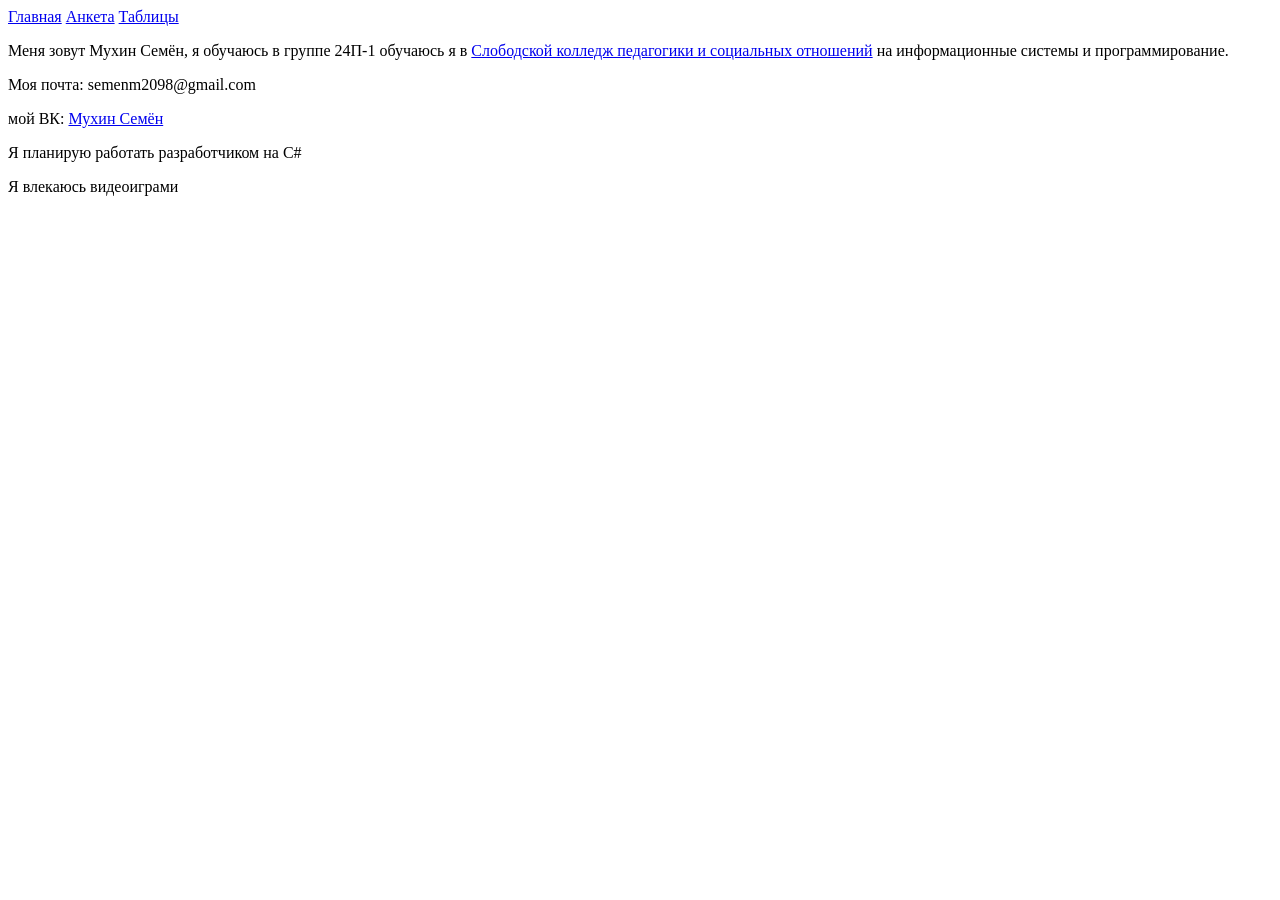
==== index.html @ 11a29756 "Update index.html" ====
<!DOCTYPE html>
<html>
<head>
<title>сайт</title>
</head>
<body>
<header>
<a href="index.html">Главная</a>
<a href="anketa.html">Анкета</a>
<a href="table.html">Таблицы</a>
</header>
<p>Меня зовут Мухин Семён, я обучаюсь в группе 24П-1 обучаюсь я в <a href="https://slobkoll.ru/" target="_blank">Слободской колледж
педагогики и социальных отношений</a> на информационные системы и программирование.</p>
<p>Моя почта: semenm2098@gmail.com</><p>мой ВК: <a href="http://vk.ru/kirito13545" target="_blank">Мухин Семён</a></>
<p>Я планирую работать разработчиком на С#</>
<p>Я влекаюсь видеоиграми</> 
<Br></>
</body>
</html>
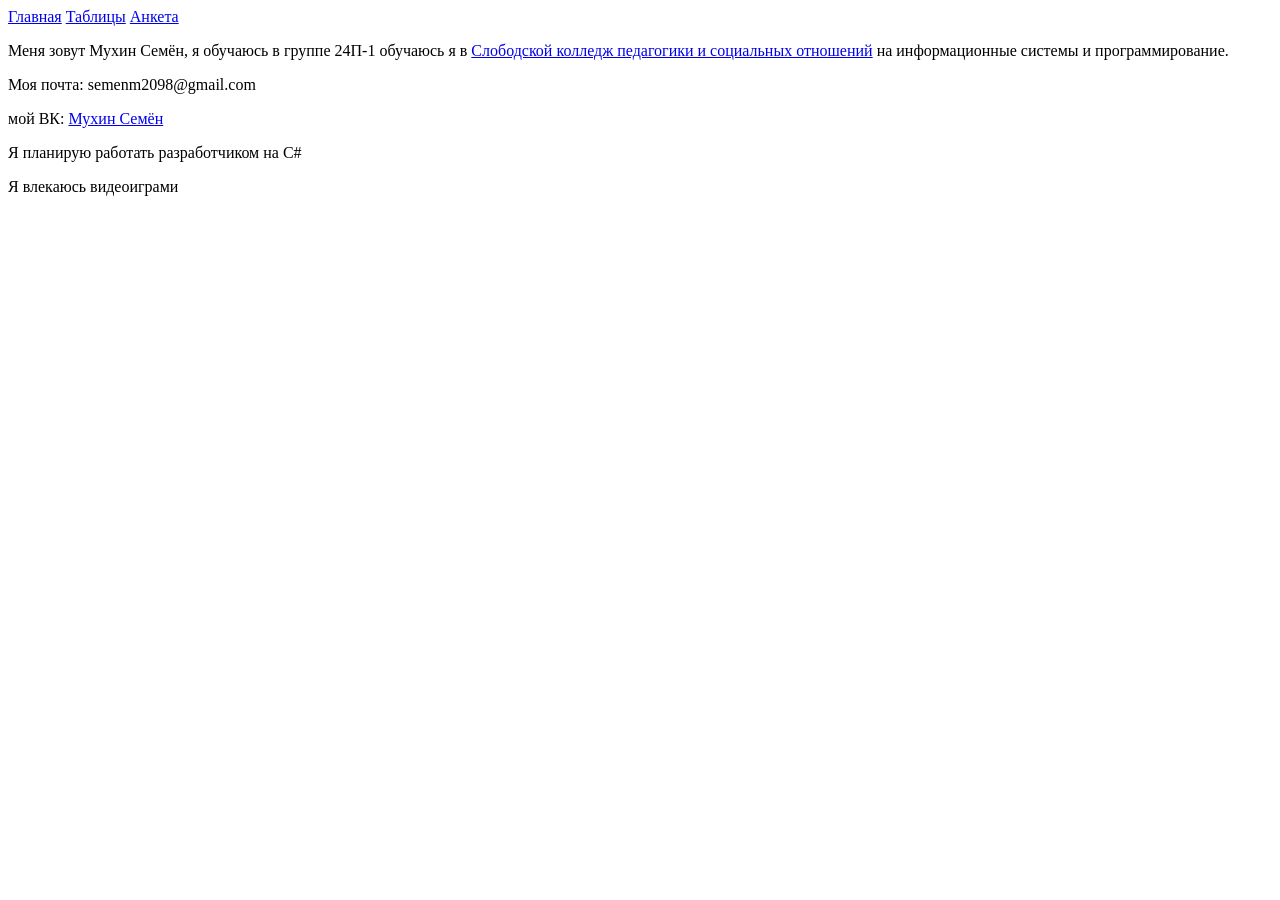
==== commit fc7ee8c0: "Update index.html" ====
--- a/index.html
+++ b/index.html
@@ -6,8 +6,8 @@
 <body>
 <header>
 <a href="index.html">Главная</a>
+<a href="table.html">Таблицы</a>
 <a href="anketa.html">Анкета</a>
-<a href="table.html">Таблицы</a>
 </header>
 <p>Меня зовут Мухин Семён, я обучаюсь в группе 24П-1 обучаюсь я в <a href="https://slobkoll.ru/" target="_blank">Слободской колледж
 педагогики и социальных отношений</a> на информационные системы и программирование.</p>
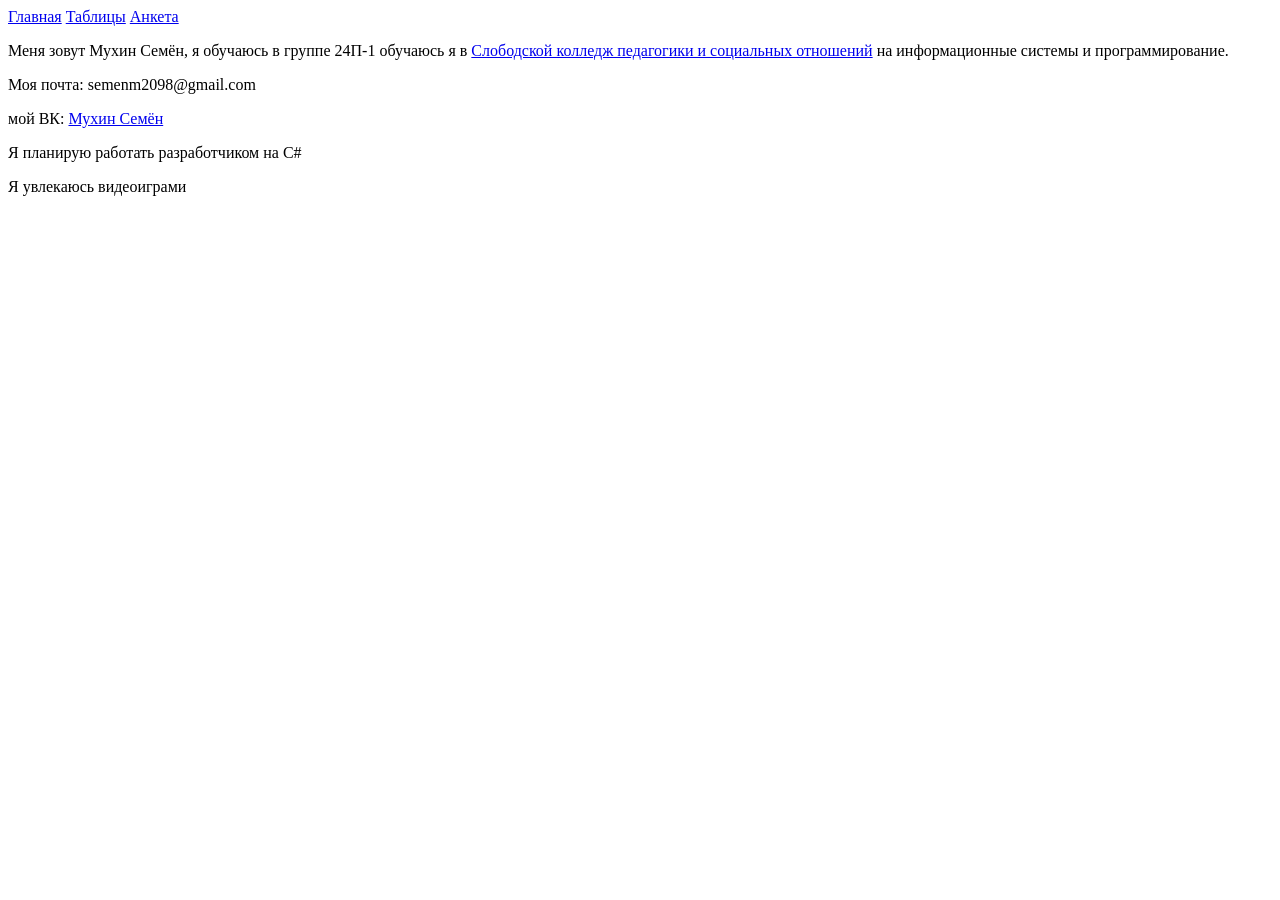
==== commit 13cc9100: "Update index.html" ====
--- a/index.html
+++ b/index.html
@@ -13,7 +13,7 @@
 педагогики и социальных отношений</a> на информационные системы и программирование.</p>
 <p>Моя почта: semenm2098@gmail.com</><p>мой ВК: <a href="http://vk.ru/kirito13545" target="_blank">Мухин Семён</a></>
 <p>Я планирую работать разработчиком на С#</>
-<p>Я влекаюсь видеоиграми</> 
+<p>Я yвлекаюсь видеоиграми</> 
 <Br></>
 </body>
 </html>
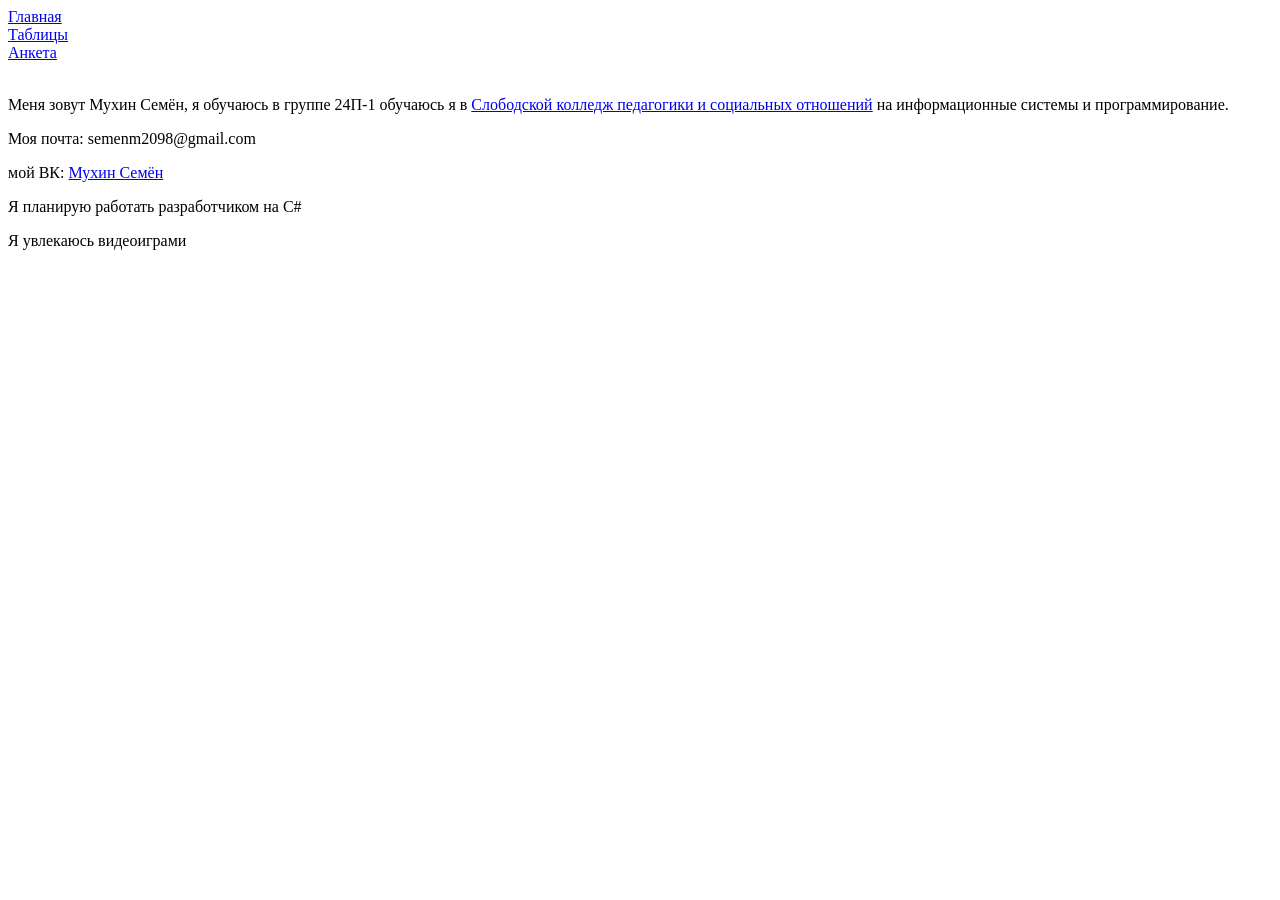
==== commit afe2068e: "Update index.html" ====
--- a/index.html
+++ b/index.html
@@ -5,9 +5,7 @@
 </head>
 <body>
 <header>
-<a href="index.html">Главная</a>
-<a href="table.html">Таблицы</a>
-<a href="anketa.html">Анкета</a>
+<script language="JavaScript" src="menu.js" type="text/javascript"></script></div></br>
 </header>
 <p>Меня зовут Мухин Семён, я обучаюсь в группе 24П-1 обучаюсь я в <a href="https://slobkoll.ru/" target="_blank">Слободской колледж
 педагогики и социальных отношений</a> на информационные системы и программирование.</p>
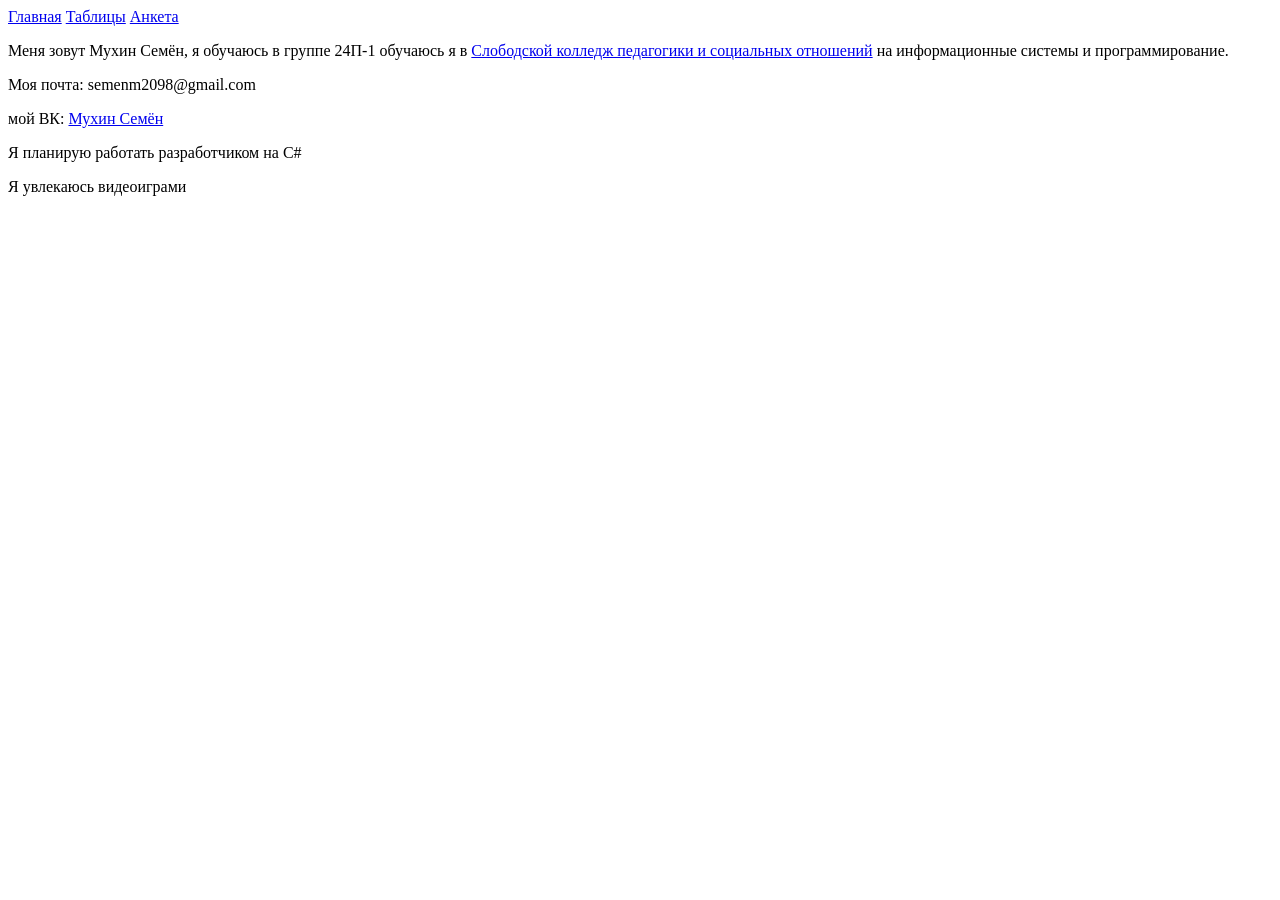
==== commit 1040e128: "Update index.html" ====
--- a/index.html
+++ b/index.html
@@ -2,6 +2,7 @@
 <html>
 <head>
 <title>сайт</title>
+  <link href="stili.css" rel="stylesheet">
 </head>
 <body>
 <header>
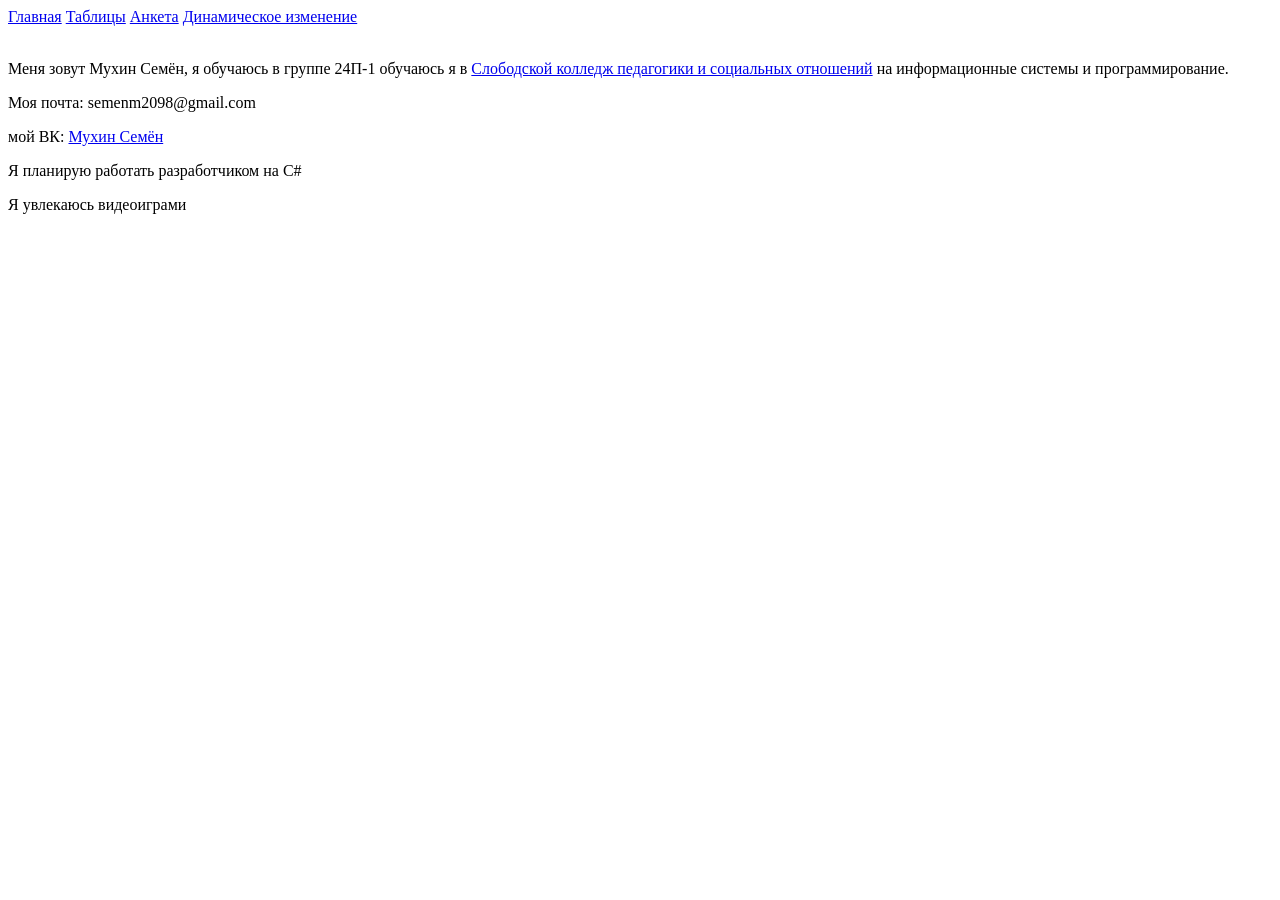
==== commit 86d87c62: "Update index.html" ====
--- a/index.html
+++ b/index.html
@@ -5,14 +5,12 @@
   <link href="stili.css" rel="stylesheet">
 </head>
 <body>
-<header>
-<script language="JavaScript" src="menu.js" type="text/javascript"></script></div></br>
-</header>
-<p>Меня зовут Мухин Семён, я обучаюсь в группе 24П-1 обучаюсь я в <a href="https://slobkoll.ru/" target="_blank">Слободской колледж
+  <div id="menu"><script language="JavaScript" src="menu.js" type="text/javascript"></script></div></br>
+<div><p>Меня зовут Мухин Семён, я обучаюсь в группе 24П-1 обучаюсь я в <a href="https://slobkoll.ru/" target="_blank">Слободской колледж
 педагогики и социальных отношений</a> на информационные системы и программирование.</p>
-<p>Моя почта: semenm2098@gmail.com</><p>мой ВК: <a href="http://vk.ru/kirito13545" target="_blank">Мухин Семён</a></>
-<p>Я планирую работать разработчиком на С#</>
-<p>Я yвлекаюсь видеоиграми</> 
-<Br></>
+<p>Моя почта: semenm2098@gmail.com</><p>мой ВК: <a href="http://vk.ru/kirito13545" target="_blank">Мухин Семён</a></p>
+<p>Я планирую работать разработчиком на С#</p>
+<p>Я yвлекаюсь видеоиграми</p> 
+<Br></div>
 </body>
 </html>
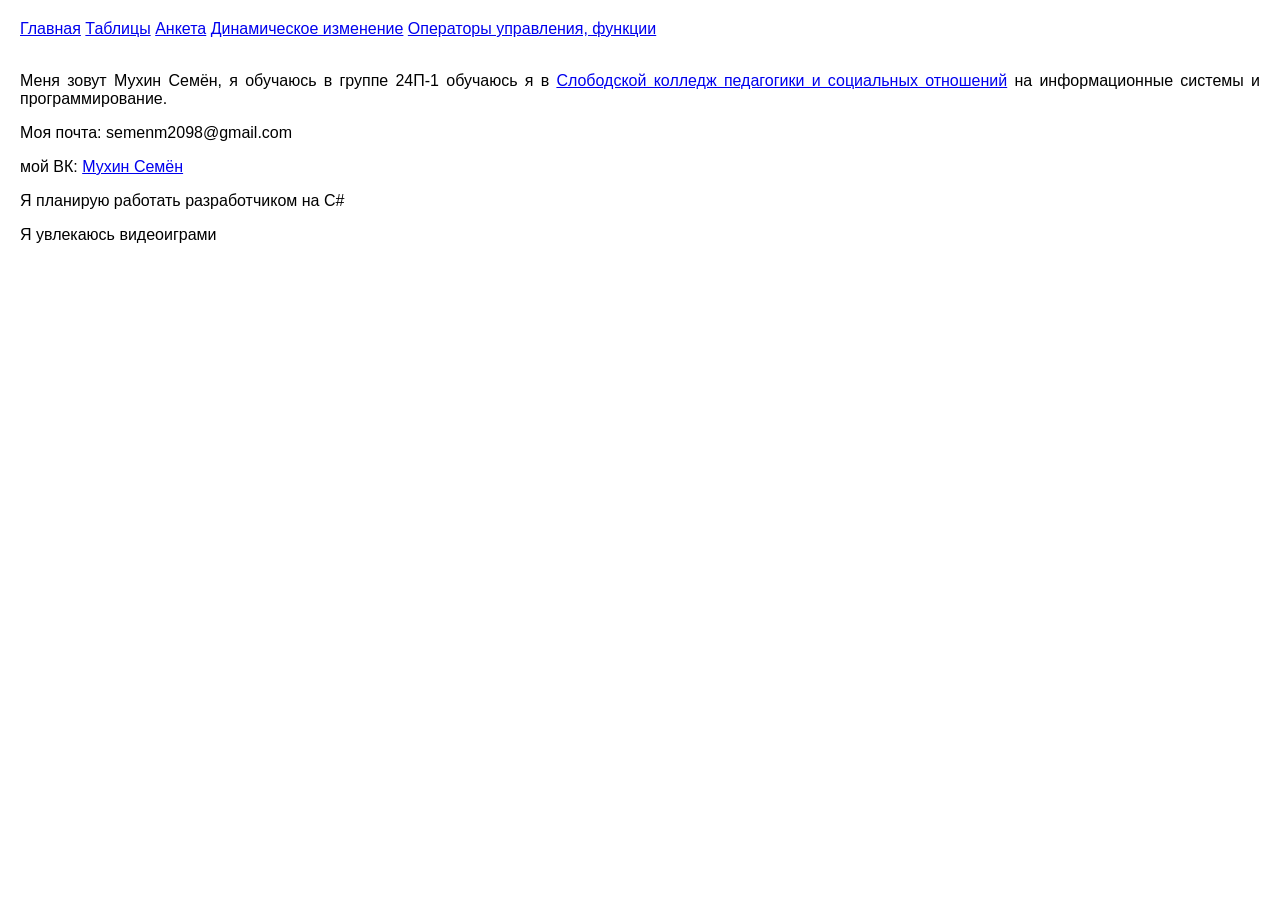
==== commit df8ada05: "Update index.html" ====
--- a/index.html
+++ b/index.html
@@ -2,7 +2,7 @@
 <html>
 <head>
 <title>сайт</title>
-  <link href="stili.css" rel="stylesheet">
+  <link href="style.css" rel="stylesheet">
 </head>
 <body>
   <div id="menu"><script language="JavaScript" src="menu.js" type="text/javascript"></script></div></br>
--- a/style.css
+++ b/style.css
@@ -0,0 +1,15 @@
+body {
+    background-color: #ffffff;
+    color: #000000;
+    text-align: justify;
+    font-family: Arial, sans-serif;
+    margin: 20px;
+}
+
+/* Списки */
+ul, ol {
+    margin: 10px 0 10px 25px;
+}
+li {
+    margin-bottom: 5px;
+}
